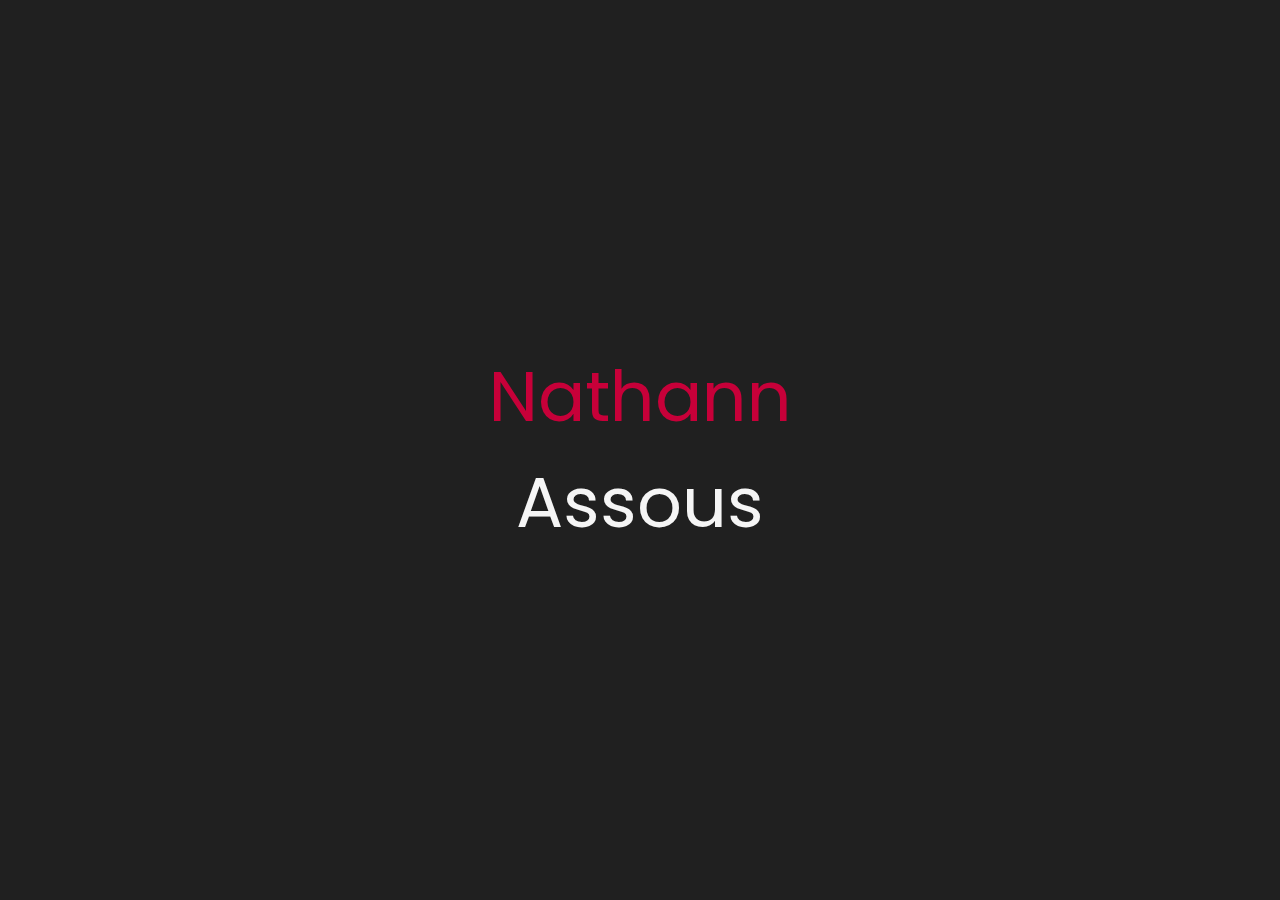
==== html/index.html @ 72eeaa28 "Commit Portfolio" ====
<!DOCTYPE html>
<html lang="en">
<head>
    <meta charset="UTF-8">
    <meta name="viewport" content="width=device-width, initial-scale=1.0">
    <meta name="description" content="Nathann Assous - Portfolio" />
	<meta name="keywords" content="blog, business, creatif, cv, cv theme, online, resume, personel, portfolio, professionel, responsive, theme" />
	<meta name="author" content="Nathann Assous" />
    <title>Nathann Assous - Portfolio</title>
    <!--favicon-img-->
    <link rel="icon" type="image/png" href="../images/icon-N.png">
    <!--favicon-img-->
    <!--main css file should not be removed -->
    <link rel="stylesheet" href="../css/index.css">
    <!--main css file-->
    <script src="https://cdnjs.cloudflare.com/ajax/libs/gsap/3.2.6/gsap.min.js"></script>
</head>
<body>
    <!--contains all the div-->
    <div id="all">

        <!--mouse  follower-->
        <div class="cursor"></div>
        <!--mouse  follower-->

        <!--loader-->
        <div id="loader">
            <span class="color">Nathann</span>Assous
        </div>
        <!--loader-end-->

        <!--link-screen-->
        <div id="breaker"></div>
        <div id="breaker-two"></div>
        <!--link-screen-->

        <!--Main-Section-->

        <!--Navigator-fullscreen-->
        <div id="navigation-content">
            <div class="logo">
                <img src="../images/icon-N.png" alt="logo">
            </div>
            <div class="navigation-close">
                <span class="close-first"></span>
                <span class="close-second"></span>
            </div>
            <div class="navigation-links">
                <a href="#" data-text="HOME" id="home-link" >HOME</a>
                <a href="#" data-text="ABOUT" id="about-link" >ABOUT</a>
                <a href="#" data-text="STAGE" id="portfolio-link" >STAGE</a>
                <a href="#" data-text="CONTACT" id="contact-link" >CONTACT</a>
            </div>
        </div>
        <!--Navigator-Fullscreen END-->

        <!--Home Page-->

        <!--Menubar-->
        <div id="navigation-bar">
            <img src="../images/icon-N.png" alt="logo">
            <div class="menubar">
                <span class="first-span"></span>
                <span class="second-span"></span>
                <span class="third-span"></span>
            </div>
        </div>
        <!--Menubar End-->

        <!--Header-->
        <div id="header">
            <div id="particles"></div>

            <!--Social Media Links-->
            <div class="social-media-links">
                <a href="https://www.linkedin.com/in/nathann-assous-b60710260/"><img src="../images/linkedin%20logo.png" class="social-media" alt="linkedin-logo"></a>
                <a href="https://github.com/NathannAssous"><img src="../images/github%20logo.png" class="social-media" alt="facebook-logo"></a>
                <a href="https://www.instagram.com/naat_1209/?hl=fr"><img src="../images/instagram%20logo.png" class="social-media" alt="instagram-logo"></a><!--Your instagram homepage link inser in place of "#"-->
            </div>
            <!--Social Media Links end-->

            <div class="header-content">
                <div class="header-content-box">
                    <div class="firstline">
                        <span class="color">Nathann </span>Assous
                    </div>
                    <div class="secondline">
                        Je suis
                        <span class="txt-rotate color" data-period="1200"data-rotate='[ " étudiant.", " développeur.", " designer." ]'></span>
                        <span class="slash">|</span>
                    </div>
                    <div class="contact">
                        <a href="Mailto:nathann.assous@gmail.com"><img src="../images/mail.png" alt="email-pic" class="contactpic"></a><!--Your email Id write in place of "#"-->
                        <a href="Tel:0781511612"><img src="../images/call.png" alt="phone-pic" class="contactpic"></a><!--Your telephone number Id write in place of "#"-->
                    </div>
                </div>
            </div>
        </div>
        <!--Header End-->
        <!--HomePage End-->
        <!--Main-Section End-->

        <!--about-->
        <div id="about">
            <div class="color-changer">
                <div class="color-panel">
                    <img src="../images/gear.png" alt="">
                </div>
                <div class="color-selector">
                    <div class="heading">Custom Colors</div>
                    <div class="colors">
                        <ul>
                            <li>
                                <a href="#0" class="color-red " title="color-red"></a>
                            </li>
                            <li>
                                <a href="#0" class="color-purple" title="color-purple"></a>
                            </li>
                            <li>
                                <a href="#0" class="color-malt" title="color-malt"></a>
                            </li>
                            <li>
                                <a href="#0" class="color-green" title="color-green"></a>
                            </li>
                            <li>
                                <a href="#0" class="color-blue" title="color-blue"></a>
                            </li>
                            <li>
                                <a href="#0" class="color-orange" title="color-orange"></a>
                            </li>
                        </ul>
                    </div>
                </div>
            </div>

            <!--about content-->
            <div id="about-content">
                <div class="about-header">
                    À propos de <span class="color">moi</span>
                    <span class ="header-caption">Apprendre à me<span class="color"> connaître.</span></span>
                </div>
                <div class="about-main">
                    <div class="about-first-paragraph wow">
                    <!--about description-->
                        <span class="about-first-line">
                            Je suis un
                            <span class="color">developpeur</span>
                            créatif basé à Paris,
                        </span>
                        <br>
                        <span class="about-second-line"> Avec une formation de deux ans en BTS SIO, J'ai acquis de nombreuses compétences afin de réaliser des projets avec succès. J'apprécie chaque étape de création d'un projet, allant de la conception des idées jusqu'a leurs mise en place.</span>
                        <div class="cv">
                            <a href="../images/cv.pdf"><button>Download <span class="colors">CV</span></button></a>
                        </div>
                    </div>
                    <!--about picture-->
                    <div class="about-img">
                        <img src="../images/about.jpg" alt="Your Image">
                    </div>
                </div>
            </div>

            <!--services start-->
            <div id="services">
                <div class="color-changer">
                    <div class="color-panel">
                        <img src="../images/gear.png" alt="">
                    </div>
                    <div class="color-selector">
                        <div class="heading">Custom Colors</div>
                        <div class="colors">
                            <ul>
                                <li>
                                    <a href="#0" class="color-red " title="color-red"></a>
                                </li>
                                <li>
                                    <a href="#0" class="color-purple" title="color-purple"></a>
                                </li>
                                <li>
                                    <a href="#0" class="color-malt" title="color-malt"></a>
                                </li>
                                <li>
                                    <a href="#0" class="color-green" title="color-green"></a>
                                </li>
                                <li>
                                    <a href="#0" class="color-blue" title="color-blue"></a>
                                </li>
                                <li>
                                    <a href="#0" class="color-orange" title="color-orange"></a>
                                </li>
                            </ul>
                        </div>
                    </div>
                </div>
                <!--services header-->
                <div class="services-heading wow">
                    <span class="color">Mes</span> Services
                </div>
                <!--services header end-->

                <!--services content-->
                <div class="services-content">
                    <div class="service-one service wow">
                        <div class="service-img">
                            <img src="../images/coding.png" alt="service-one">
                        </div>
                        <div class="service-description">
                            <h2>Developpement</h2>
                            <p>Maîtrisant plusieurs langages, je suis capable de résoudre des problèmes complexes pour offrir des solutions de qualité</p>
                        </div>
                    </div>
                    <div class="service-two service wow">
                        <div class="service-img">
                            <img src="../images/instagram.png" alt="service-two">
                        </div>
                        <div class="service-description">
                            <h2>Réseaux Sociaux</h2>
                            <p>Bénéficiant d'une expertise en gestion des réseaux sociaux, je suis apte à développer des stratégies efficaces et à engager le public de manière pertinente.</p>
                        </div>
                    </div>
                    <div class="service-three service wow">
                        <div class="service-img">
                            <img src="../images/bulb.png" alt="service-three">
                        </div>
                        <div class="service-description">
                            <h2>Idée créative</h2>
                            <p>Capable d'innover et de donner vie à des concepts originaux avec succès, je suis capable d' apporter une approche innovante à chaque projet.</p>
                        </div>
                    </div>
                </div>

                <!--school header-->
                <div class="services-heading wow">
                    Mon parcours <span class="color"> scolaire </span>
                </div>
                <!--school header end-->

                <div class="design-section">
                    <div class="timeline">
                        <div class="timeline-empty"></div>
                        <div class="timeline-middle">
                            <div class="timeline-circle"></div>
                        </div>
                        <div class="timeline-component timeline-content">
                            <h3> <span class="color"> Brevet des Collèges </span> </h3>
                            <br>
                            <h5> 2017 - 2018 </h5>
                            <p> - Collège Victor Hugo Issy les Moulineaux </p>
                            <p> - Mention : <span class="color"> Assez Bien </span> </p>
                        </div>
                        <div class="timeline-component timeline-content">
                            <h3> <span class="color"> Baccalauréat Général </span> </h3>
                            <br>
                            <h5> 2020 - 2021 </h5>
                            <p> - Lycée Eugène Ionesco Issy les Moulineaux </p>
                            <p> - Mention : <span class="color"> Bien </span> </p>
                        </div>
                        <div class="timeline-middle">
                            <div class="timeline-circle"></div>
                        </div>
                        <div class="timeline-empty"></div>
                        <div class="timeline-empty"></div>
                        <div class="timeline-middle">
                            <div class="timeline-circle"></div>
                        </div>
                        <div class=" timeline-component timeline-content">
                            <h3> <span class="color"> BTS SIO SLAM </span> </h3>
                            <br>
                            <h5> 2022 - 2023 </h5>
                            <p> - Lycée ORT Daniel Mayer Montreuil </p>
                            <p> - Formation : <span class="color"> actuelle </span> </p>
                        </div>
                    </div>
                </div>

                <!--experience header-->
                <div class="services-heading wow">
                    Mes <span class="color"> expériences </span>
                </div>
                <!--experience header end-->



            </div>
            <!--services content end-->
            <!--services end-->

            <div id="skills">
                <div class="skills-header">
                    Mes <span class="color"> compétences</span>
                </div>
                <div class="skills-content" style="text-align: center;">
                    <div class="skill-html skill">
                        <div class="skill-text">
                            <div class="html">
                                HTML/CSS
                            </div>
                        </div>
                        <div class="html-prog wow prog">
                            <div class="html-progress wow"></div>
                        </div>
                    </div>
                    <div class="skill-html skill">
                        <div class="skill-text">
                            <div class="html">
                                Javascript
                            </div>
                        </div>
                        <div class="html-prog wow prog">
                            <div class="js-progress wow"></div>
                        </div>
                    </div>
                    <div class="skill-html skill">
                        <div class="skill-text">
                            <div class="html">
                                Java
                            </div>
                        </div>
                        <div class="html-prog wow prog">
                            <div class="seo-progress wow"></div>
                        </div>
                    </div>
                    <div class="skill-html skill">
                        <div class="skill-text">
                            <div class="html">
                                PHP
                            </div>
                        </div>
                        <div class="html-prog wow prog">
                            <div class="php-progress wow"></div>
                        </div>
                    </div>
                    <div class="skill-html skill">
                        <div class="skill-text">
                            <div class="html">
                                Python
                            </div>
                        </div>
                        <div class="html-prog wow prog">
                            <div class="jquery-progress wow"></div>
                        </div>
                    </div>
                    <div class="skill-html skill">
                        <div class="skill-text">
                            <div class="html">
                                Suite Adobe
                            </div>
                        </div>
                        <div class="html-prog wow prog">
                            <div class="adobe-progress wow"></div>
                        </div>
                    </div>
                </div>
            </div>

            <!--centre d'interet header-->
            <div class="services-heading wow">
                Mes <span class="color"> centres d'intérêt </span>
            </div>
            <!--centre d'interet header end-->

            <div class="blog-content">
                <div class="blogs">
                    <a href="#">
                        <div class="img">
                            <img src="../images/post-one.jpg" alt="blog-one">
                        </div>
                        <div class="blog-text">
                            <h3 class="color"> Sport </h3>
                            <p> Une perpétuelle quête de dépassement, alliant force et agilité, nourrissant l'âme et sculptant le corps. Chaque compétition, est une aventure inoubliable. </p>
                        </div>
                    </a>
                </div>
                <div class="blogs">
                    <a href="#">
                        <div class="img">
                            <img src="../images/post-two.jpg" alt="blog-two">
                        </div>
                        <div class="blog-text">
                            <h3 class="color"> Jeux vidéos </h3>
                            <p> Un monde virtuel vibrant où l'imagination prend vie, offrant des aventures épiques et des défis stimulants, captivant les joueurs dans un univers interactif sans limites. </p>
                        </div>
                    </a>
                </div>
                <div class="blogs">
                    <a href="#">
                        <div class="img">
                            <img src="../images/post-three.jpg" alt="blog-three">
                        </div>
                        <div class="blog-text">
                            <h3 class="color"> Cinéma </h3>
                            <p> Un art qui transcende les émotions, transportant les spectateurs dans des histoires captivantes, leur offrant  une véritable magie qui prend vie sur grand écran. </p>
                        </div>
                    </a>
                </div>
                <div class="blogs">
                    <a href="#">
                        <div class="img">
                            <img src="../images/post-four.jpg" alt="blog-four">
                        </div>
                        <div class="blog-text">
                            <h3 class="color"> Voyage </h3>
                            <p> Une aventure sans fin qui élargit nos horizons, nous connecte avec des cultures fascinantes et des paysages à couper le souffle, créant des souvenirs inoubliables et nourrissant notre soif d'exploration. </p>
                        </div>
                    </a>
                </div>
                <div class="blogs">
                    <a href="#">
                        <div class="img">
                            <img src="../images/post-five.jpg" alt="blog-five">
                        </div>
                        <div class="blog-text">
                            <h3 class="color"> Montage </h3>
                            <p> Une alchimie créative qui donne vie à l'imagination, en assemblant les pièces d'un puzzle visuel pour créer des histoires captivantes, véhiculant des émotions intenses et faisant vibrer l'âme des spectateurs. </p>
                        </div>
                    </a>
                </div>
                <div class="blogs">
                    <a href="#">
                        <div class="img">
                            <img src="../images/post-six.jpg" alt="blog-six">
                        </div>
                        <div class="blog-text">
                            <h3 class="color"> Technologie </h3>
                            <p> La technologie est ma passion, un monde où la créativité rencontre la logique. Celle-ci à le pouvoir de transformer le monde. Chaque innovation est une promesse d'un avenir plus brillant. </p>
                        </div>
                    </a>
                </div>
            </div>

            <!--copyright-section You Can Remove After Downloading-->
            <div class="footer">
                <div class="footer-text">
                    <img src="../images/copyright.png" alt="copyright-img" class="images" height="14px"> Nathann Assous
                </div>
            </div>
            <!--copyright-section-->

        </div>
        <!--about end-->

        <!--portfolio-->
        <div id="portfolio">
            <div class="color-changer">
                <div class="color-panel">
                    <img src="../images/gear.png" alt="">
                </div>
                <div class="color-selector">
                    <div class="heading">Custom Colors</div>
                    <div class="colors">
                        <ul>
                            <li>
                                <a href="#0" class="color-red " title="color-red"></a>
                            </li>
                            <li>
                                <a href="#0" class="color-purple" title="color-purple"></a>
                            </li>
                            <li>
                                <a href="#0" class="color-malt" title="color-malt"></a>
                            </li>
                            <li>
                                <a href="#0" class="color-green" title="color-green"></a>
                            </li>
                            <li>
                                <a href="#0" class="color-blue" title="color-blue"></a>
                            </li>
                            <li>
                                <a href="#0" class="color-orange" title="color-orange"></a>
                            </li>
                        </ul>
                    </div>
                </div>
            </div>
            <div class="portfolio-header"> <span class="color"> Mes </span> Stages
                <span class ="header-caption"> Mes différents <span class="color"> Travaux </span></span>
            </div>
            <div id="portfolio-content">
                <div class="portfolio portfolio-first">
                    <div class="portfolio-image">
                        <img src="../images/portfolio-first.jpg" alt="portfolio-first">
                    </div>
                    <div class="portfolio-text">
                        <h2>App Idea</h2>
                        <p>Lorem, ipsum dolor sit amet consectetur adipisicing elit. Ad ut optio repellat cupiditate
                             expedita eius dignissimos. Id cumque placeat minima ad laudantium suscipit voluptatem ducimus</p>
                        <div class="button">
                            <a href="#">
                                <button>
                                    <span class="index"> View Project
                                        <i class="gg-arrow-right"></i>
                                    </span>
                                </button>
                            </a>
                        </div>
                    </div>
                </div>
                <div class="portfolio portfolio-second">
                    <div class="portfolio-image">
                        <img src="../images/portfolio-second.jpg" alt="portfolio-second">
                    </div>
                    <div class="portfolio-text">
                        <h2>Web Designing</h2>
                        <p>Lorem ipsum dolor sit, amet consectetur adipisicing elit. Id cumque placeat minima ad laudantium suscipit
                             voluptatem ducimus. Id cumque placeat minima ad laudantium suscipit voluptatem ducimus</p>
                        <div class="button">
                            <a href="#">
                                <button>
                                    <span class="index"> View Project
                                        <i class="gg-arrow-right"></i>
                                    </span>
                                </button>
                            </a>
                        </div>
                    </div>
                </div>
                <div class="portfolio portfolio-third">
                    <div class="portfolio-image">
                        <img src="../images/portfolio-third.jpg" alt="portfolio-third">
                    </div>
                    <div class="portfolio-text">
                        <h2>UI Designing</h2>
                        <p>Lorem, ipsum dolor sit amet consectetur adipisicing elit. Ad ut optio repellat cupiditate expedita eius dignissimos
                            .. Id cumque placeat minima ad laudantium suscipit voluptatem ducimus</p>
                        <div class="button">
                            <a href="#">
                                <button>
                                    <span class="index"> View Project
                                        <i class="gg-arrow-right"></i>
                                    </span>
                                </button>
                            </a>
                        </div>
                    </div>
                </div>
                <div class="portfolio portfolio-fourth">
                    <div class=" portfolio-image">
                        <img src="../images/portfolio-fourth.jpg" alt="portfolio-fourth">
                    </div>
                    <div class="portfolio-text">
                        <h2>Wow Graphics</h2>
                        <p>Lorem, ipsum dolor sit amet consectetur adipisicing elit. Ad ut optio repellat cupiditate
                             expedita eius dignissimos. Id cumque placeat minima ad laudantium suscipit voluptatem ducimus</p>
                        <div class="button">
                            <a href="#">
                                <button>
                                    <span class="index"> View Project
                                        <i class="gg-arrow-right"></i>
                                    </span>
                                </button>
                            </a>
                        </div>
                    </div>
                </div>
            </div>
            <!--copyright-section You Can Remove After Downloading-->
            <div class="footer">
                <div class="footer-text">
                    <img src="../images/copyright.png" alt="copyright-img" class="images" height="14px"> Willy Wonkas
                </div>
            </div>
            <!--copyright-section-->
        </div>
        <!--portfolio end-->

        <!--contact-->
        <div id="contact">
            <div class="color-changer">
                <div class="color-panel">
                    <img src="../images/gear.png" alt="">
                </div>
                <div class="color-selector">
                    <div class="heading">Custom Colors</div>
                    <div class="colors">
                        <ul>
                            <li>
                                <a href="#0" class="color-red " title="color-red"></a>
                            </li>
                            <li>
                                <a href="#0" class="color-purple" title="color-purple"></a>
                            </li>
                            <li>
                                <a href="#0" class="color-malt" title="color-malt"></a>
                            </li>
                            <li>
                                <a href="#0" class="color-green" title="color-green"></a>
                            </li>
                            <li>
                                <a href="#0" class="color-blue" title="color-blue"></a>
                            </li>
                            <li>
                                <a href="#0" class="color-orange" title="color-orange"></a>
                            </li>
                        </ul>
                    </div>
                </div>
                </div>
             <div class="contact-header">Formulaire de <span class="color"> Contact</span>
            <div class="contact-header-caption"> <span class="color"></span></div></div>
            <div class="contact-content">
                <!--Contact form-->
                 <div class="contact-form">
                     <div class="form-header">
                         Me Contacter
                     </div>
                     <form id="myForm" action="#">
                        <div class="input-line">
                            <input  id="name" type="text" placeholder="Nom" class="input-name">
                            <input id="email" type="email" placeholder="Email"  class="input-name">
                        </div>
                        <input type="text" id="subject" placeholder="Objet" class="input-subject">
                        <textarea id ="body" class="input-textarea" placeholder="Message"></textarea>
                        <button type="button" id ="submit" value="send">Envoyer</button>
                     </form>

                 </div>
                <!--Contact form-->
                <!--Contact information-->
                 <div class="contact-info">
                    <div class="contact-info-header">
                        Informations de Contact
                    </div>
                    <div class="contact-info-content">
                    <div class="contect-info-content-line">
                        <img src="../images/icon-name.png" class="icon" alt="name-icon">
                        <div class="contact-info-icon-text">
                            <h6>Nom</h6>
                            <p>Assous Nathann</p>
                      </div>
                    </div>
                    <div class="contect-info-content-line">
                      <img src="../images/icon-location.png" class="icon" alt="location-icon">
                      <div class="contact-info-icon-text">
                          <h6>Localisation</h6>
                          <p>Paris, France</p>
                    </div>
                  </div>
                  <div class="contect-info-content-line">
                      <img src="../images/icon-phone.png" class="icon" alt="phone-icon">
                      <div class="contact-info-icon-text">
                          <h6>Téléphone</h6>
                          <p>07 81 51 16 12</p>
                    </div>
                  </div>

                  <div class="contect-info-content-line">
                      <img src="../images/icon-email.png" class="icon" alt="email-icon">
                      <div class="contact-info-icon-text">
                          <h6>Email</h6>
                          <p>nathann.assous@gmail.com</p>
                    </div>
                  </div>
                    </div>
                <!--Contact information end-->
               </div>
            </div>
            <!--copyright-section You Can Remove After Downloading-->
            <div class="footer">
                <div class="footer-text">
                    <img src="../images/copyright.png" alt="copyright-img" class="images" height="14px"> Nathann Assous
                </div>
            </div>
            <!--copyright-section-->
         </div>
        <!--contact end-->
    </div>
    <!--all the divisions-->
    <script src="../js/jquery.min.js"></script>
    <script src="../js/particles.js"></script>
    <script src="../js/particles.min.js"></script>
    <script src="../js"></script>
    <!--particles script-->
    <script>
  particlesJS("particles", {"particles":{"number":{"value":40,"density":{"enable":true,"value_area":800}},"color":{"value":"#ffffff"},"shape":{"type":"circle","stroke":{"width":0,"color":"#000000"},"polygon":{"nb_sides":5},"image":{"src":"img/github.svg","width":100,"height":100}},"opacity":{"value":0.5,"random":false,"anim":{"enable":false,"speed":1,"opacity_min":0.1,"sync":false}},"size":{"value":3,"random":true,"anim":{"enable":false,"speed":40,"size_min":0.1,"sync":false}},"line_linked":{"enable":true,"distance":150,"color":"#ffffff","opacity":0.4,"width":1},"move":{"enable":true,"speed":6,"direction":"none","random":false,"straight":false,"out_mode":"out","bounce":false,"attract":{"enable":false,"rotateX":600,"rotateY":1200}}},"interactivity":{"detect_on":"canvas","events":{"onhover":{"enable":true,"mode":"repulse"},"onclick":{"enable":true,"mode":"push"},"resize":true},"modes":{"grab":{"distance":400,"line_linked":{"opacity":1}},"bubble":{"distance":400,"size":40,"duration":2,"opacity":8,"speed":3},"repulse":{"distance":200,"duration":0.4},"push":{"particles_nb":4},"remove":{"particles_nb":2}}},"retina_detect":true});
    </script>

</body>
</html>
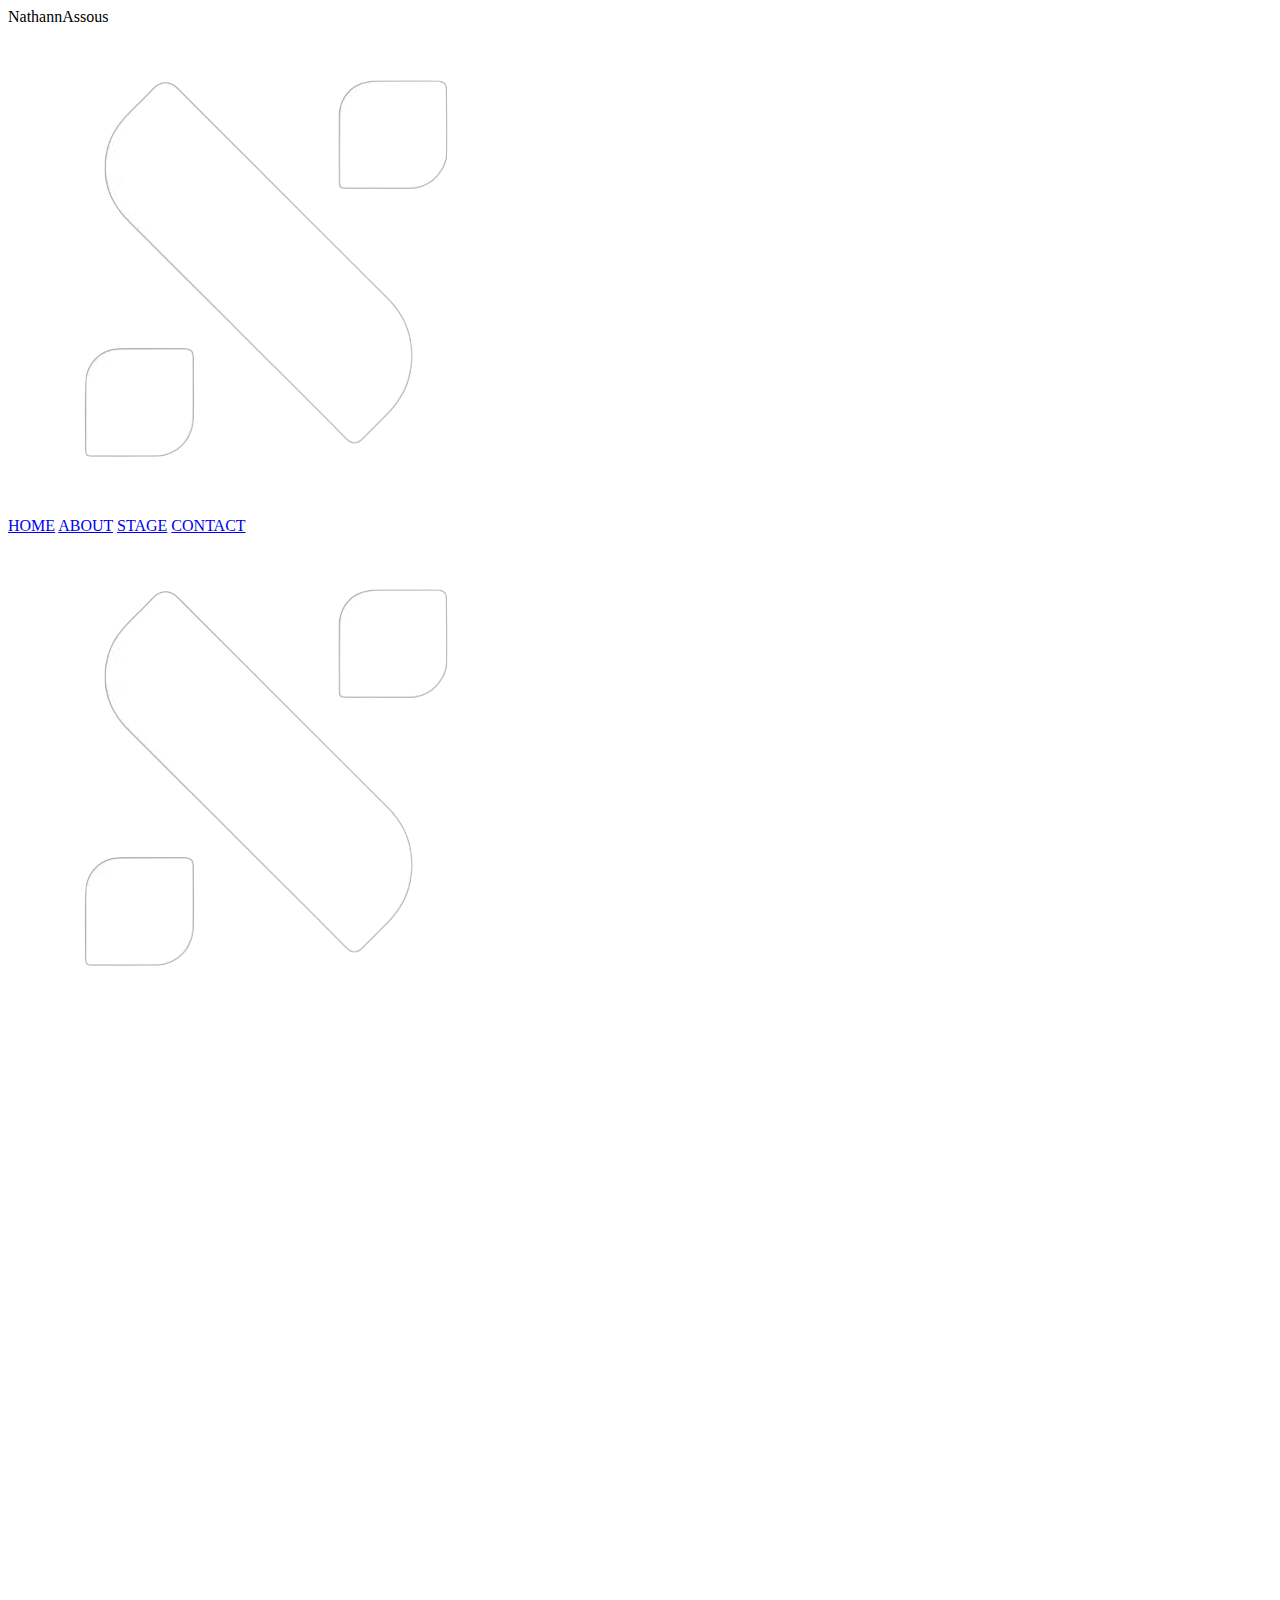
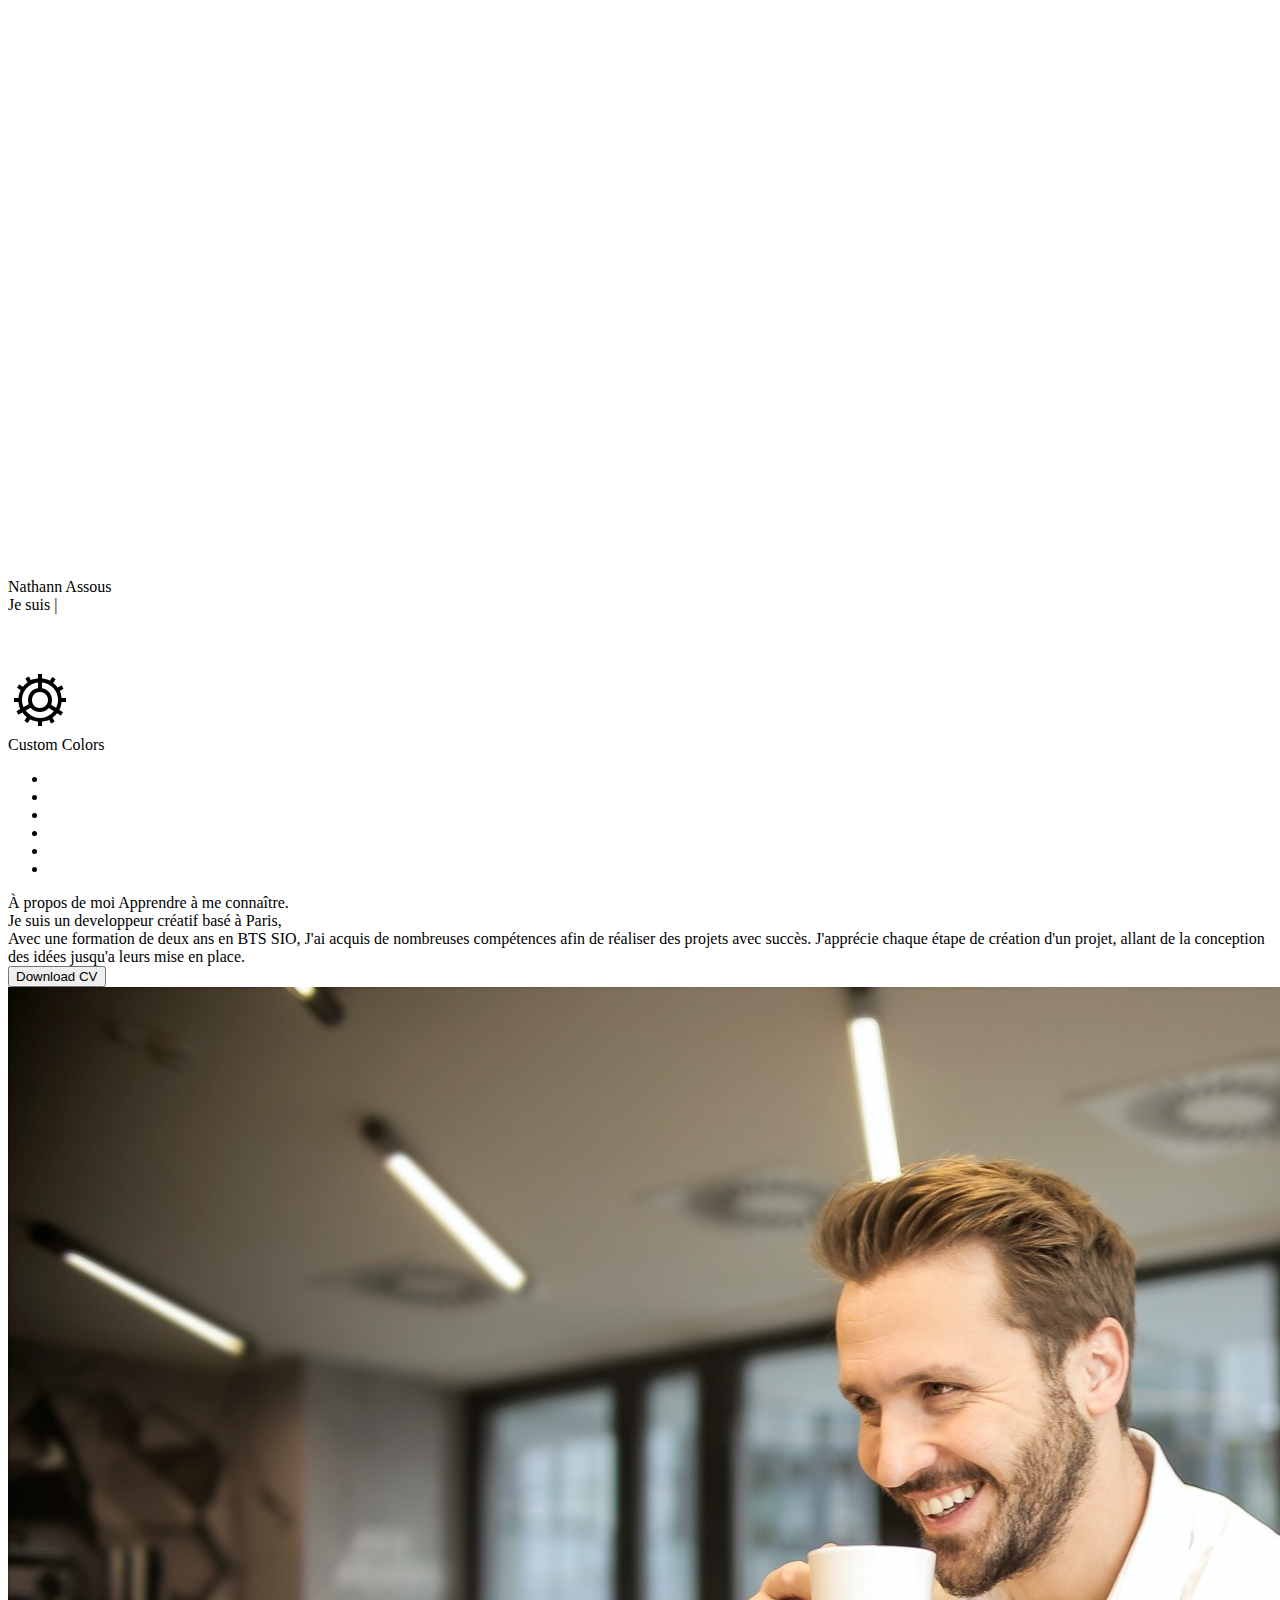
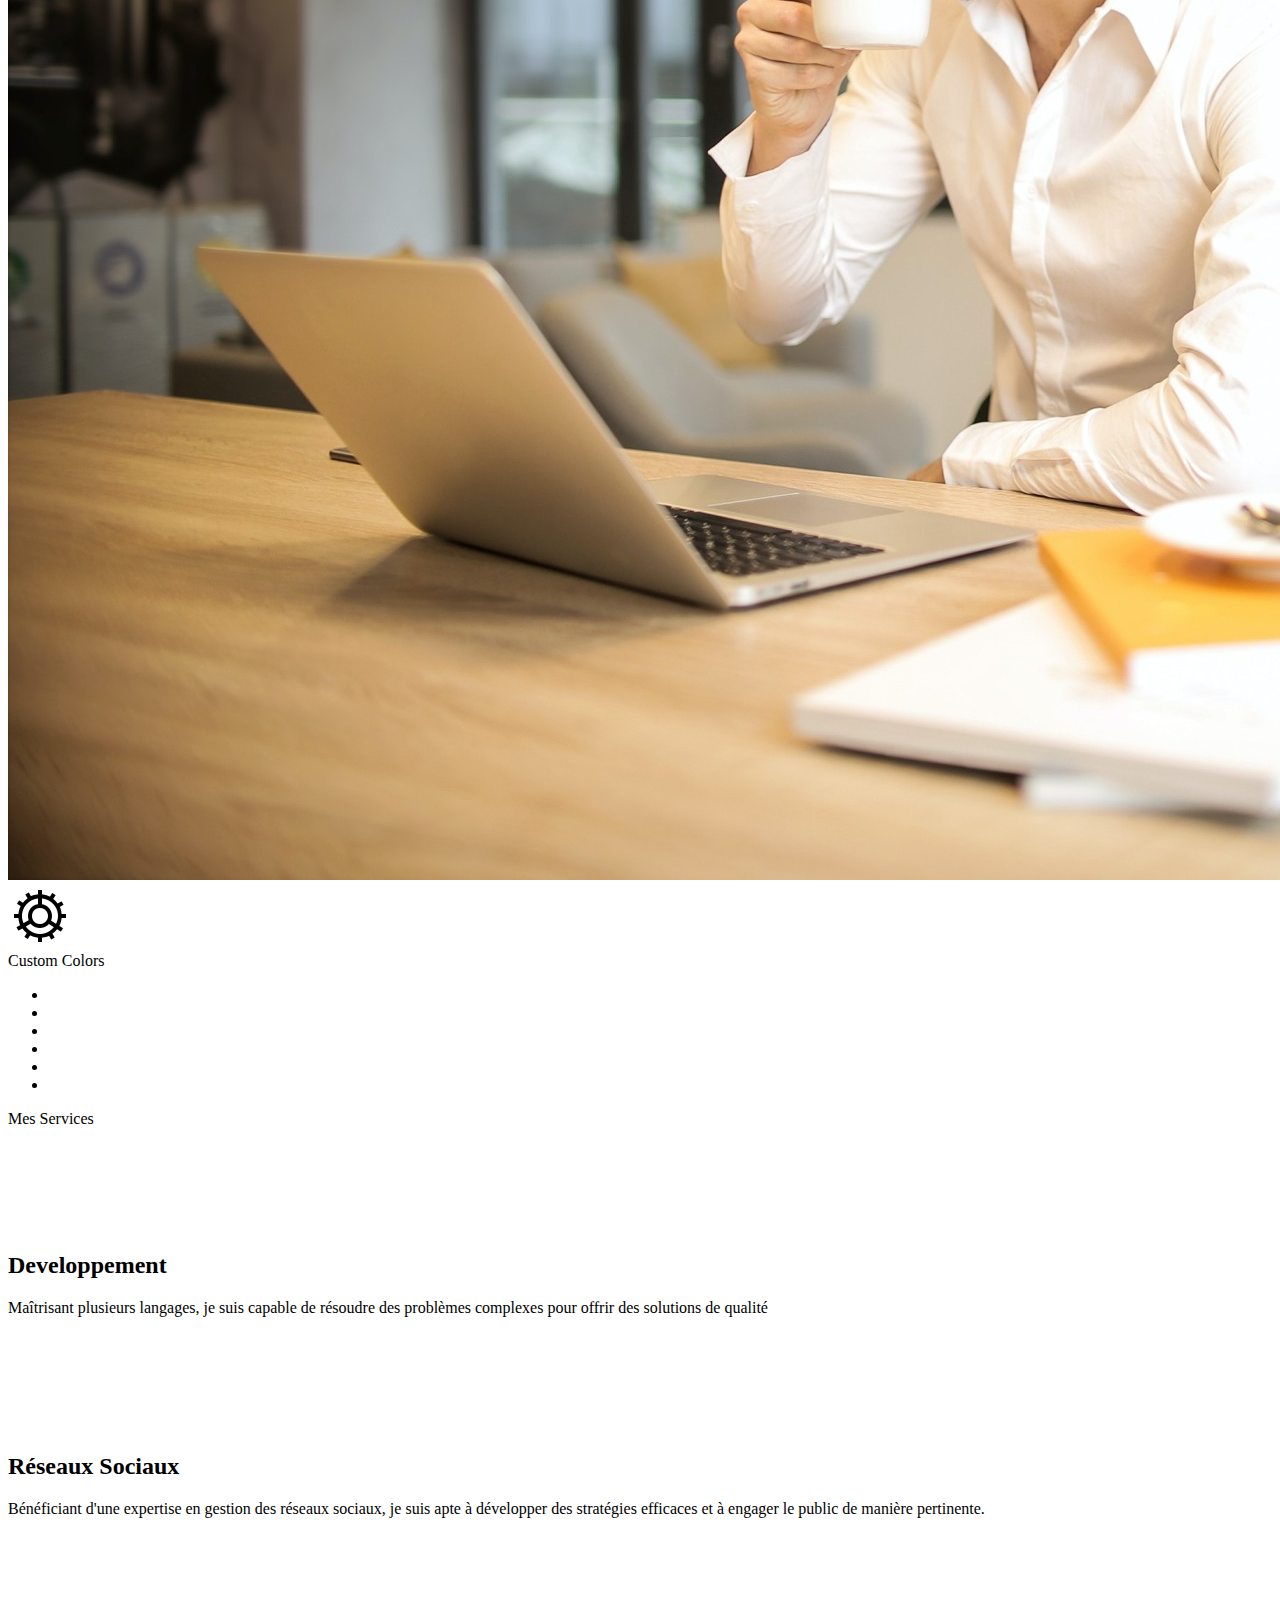
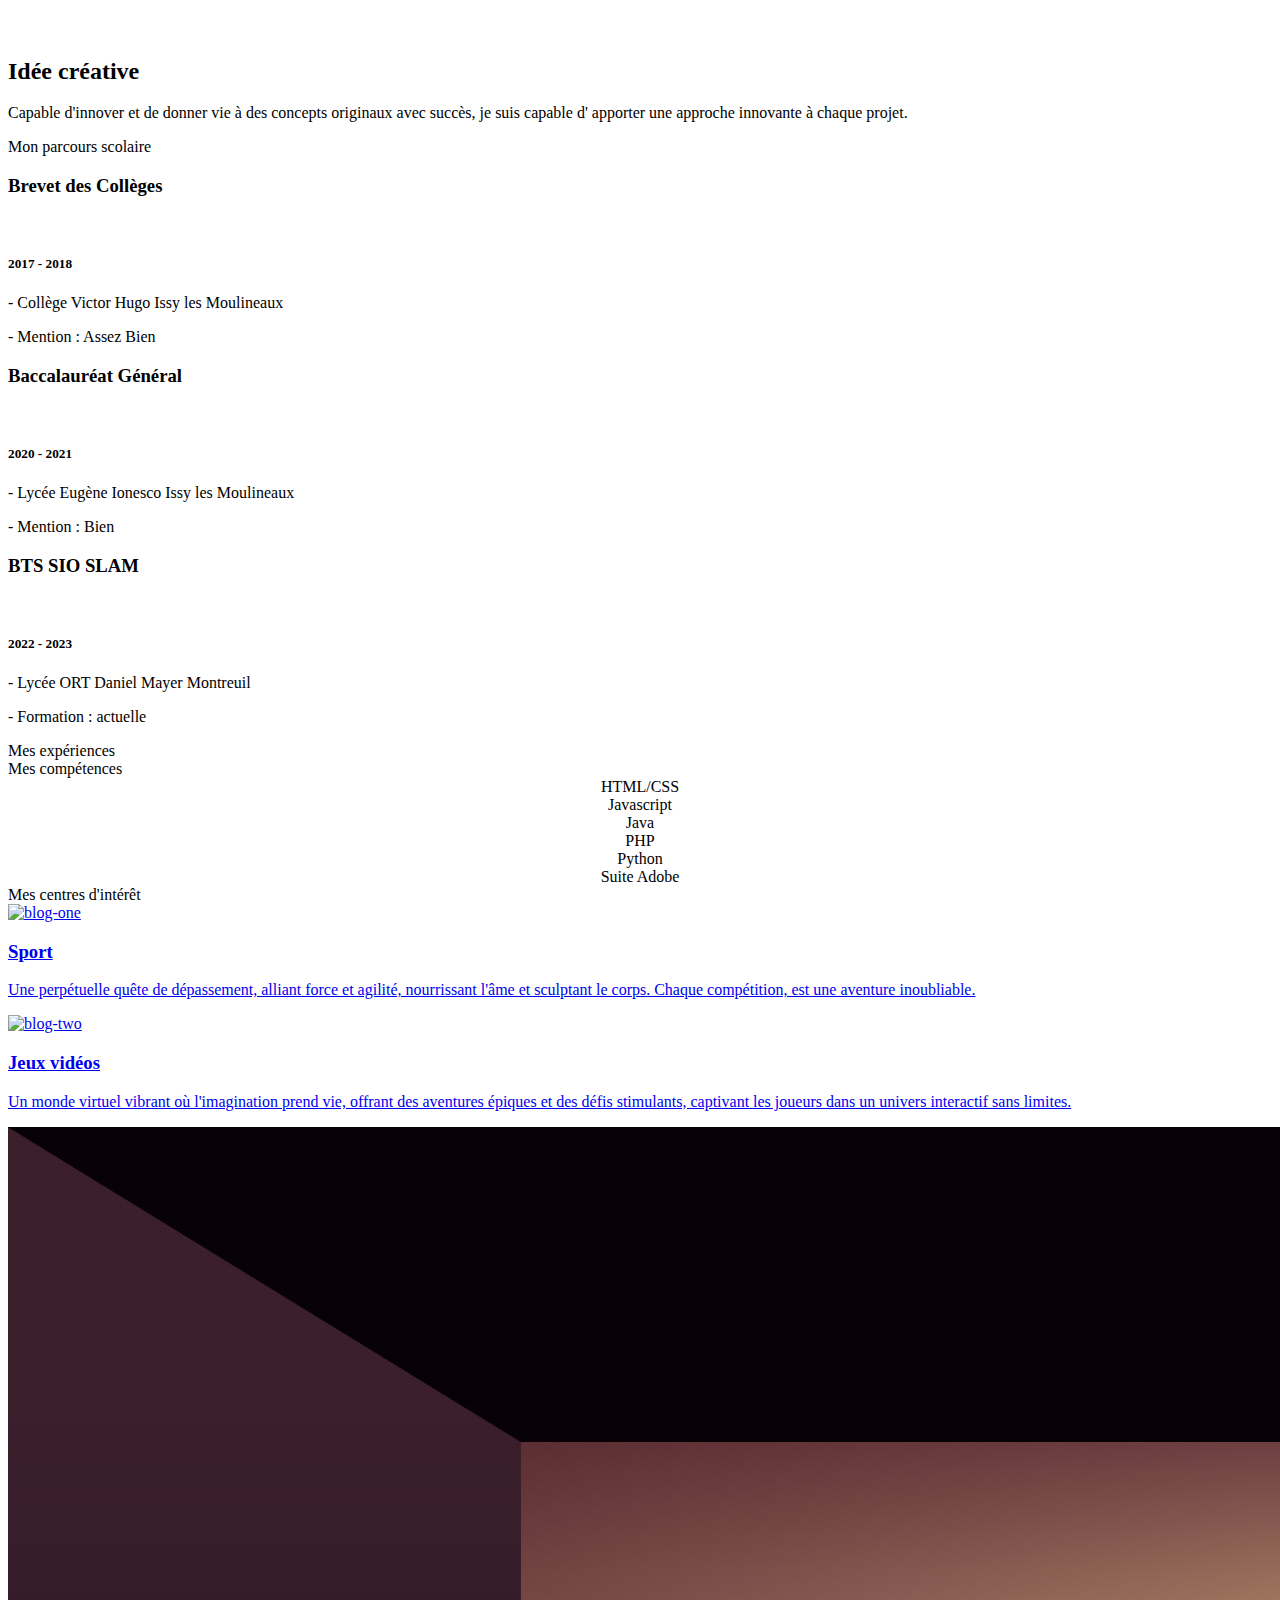
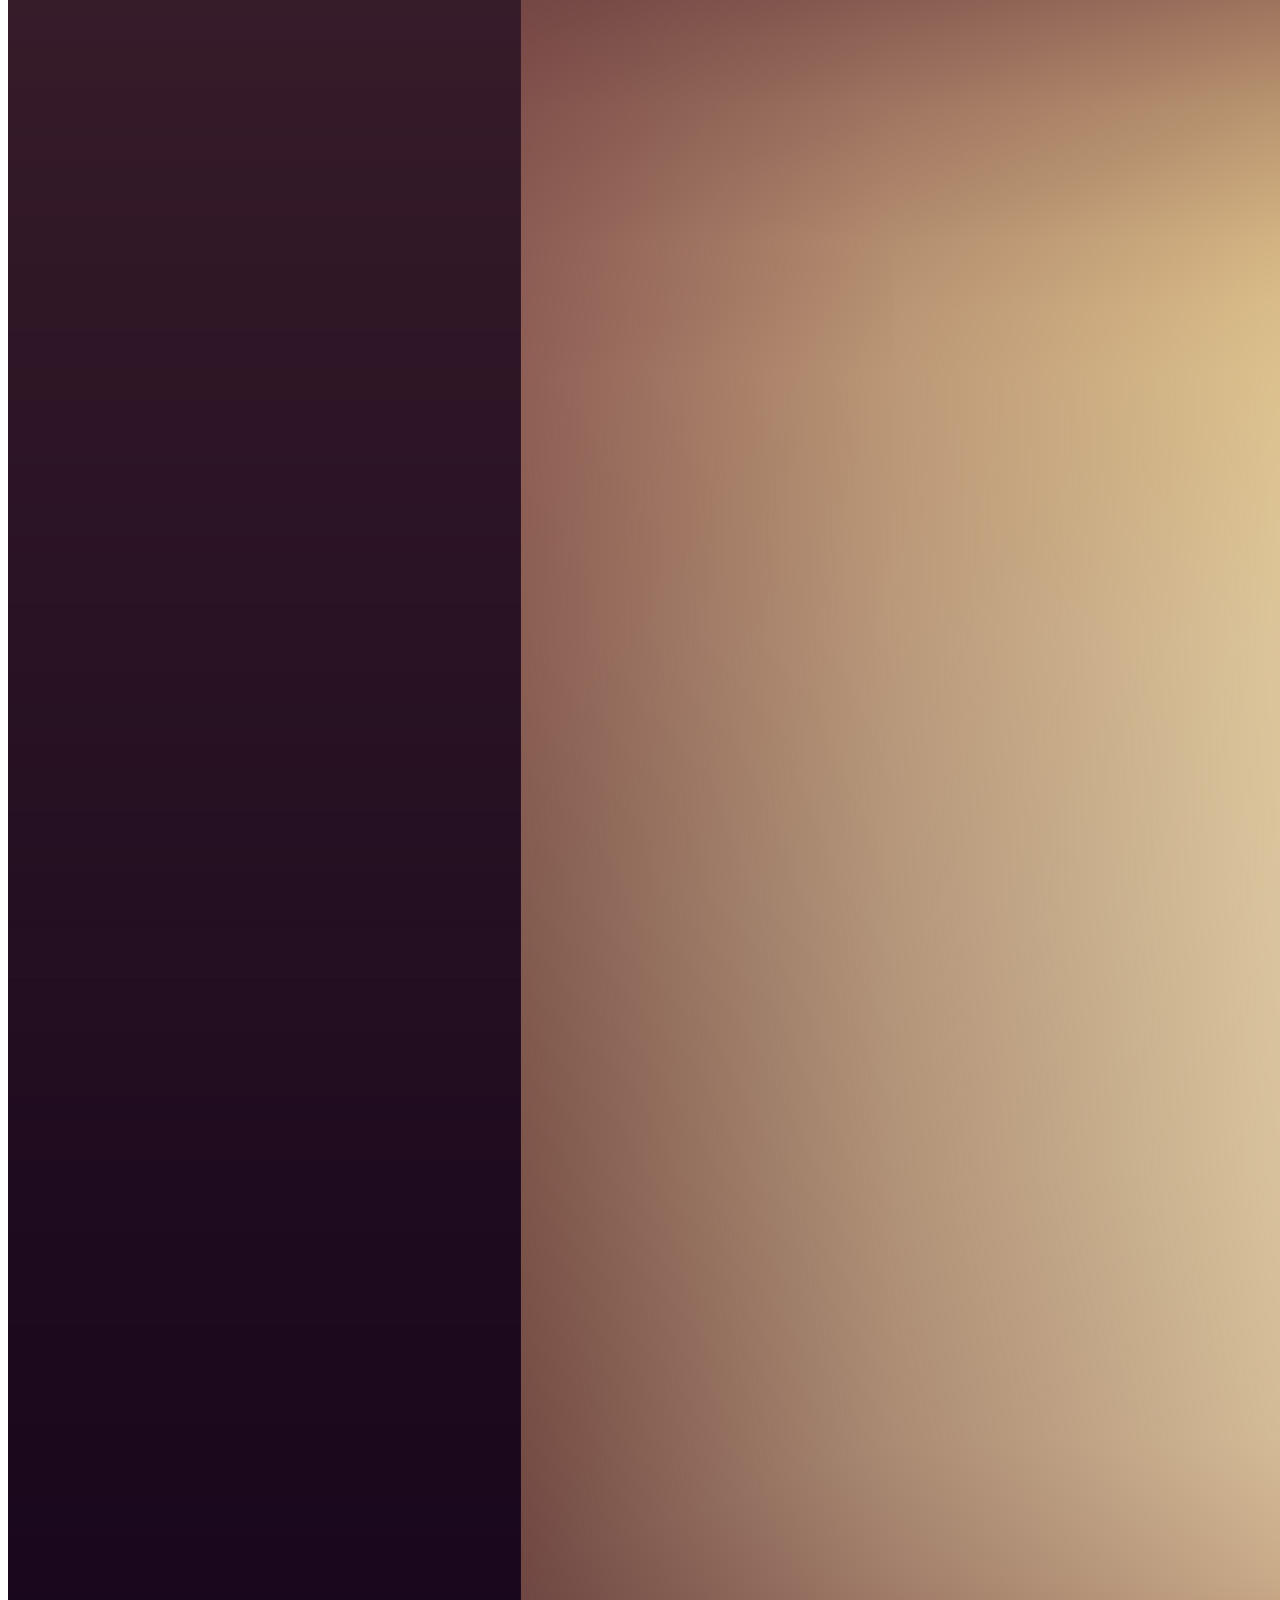
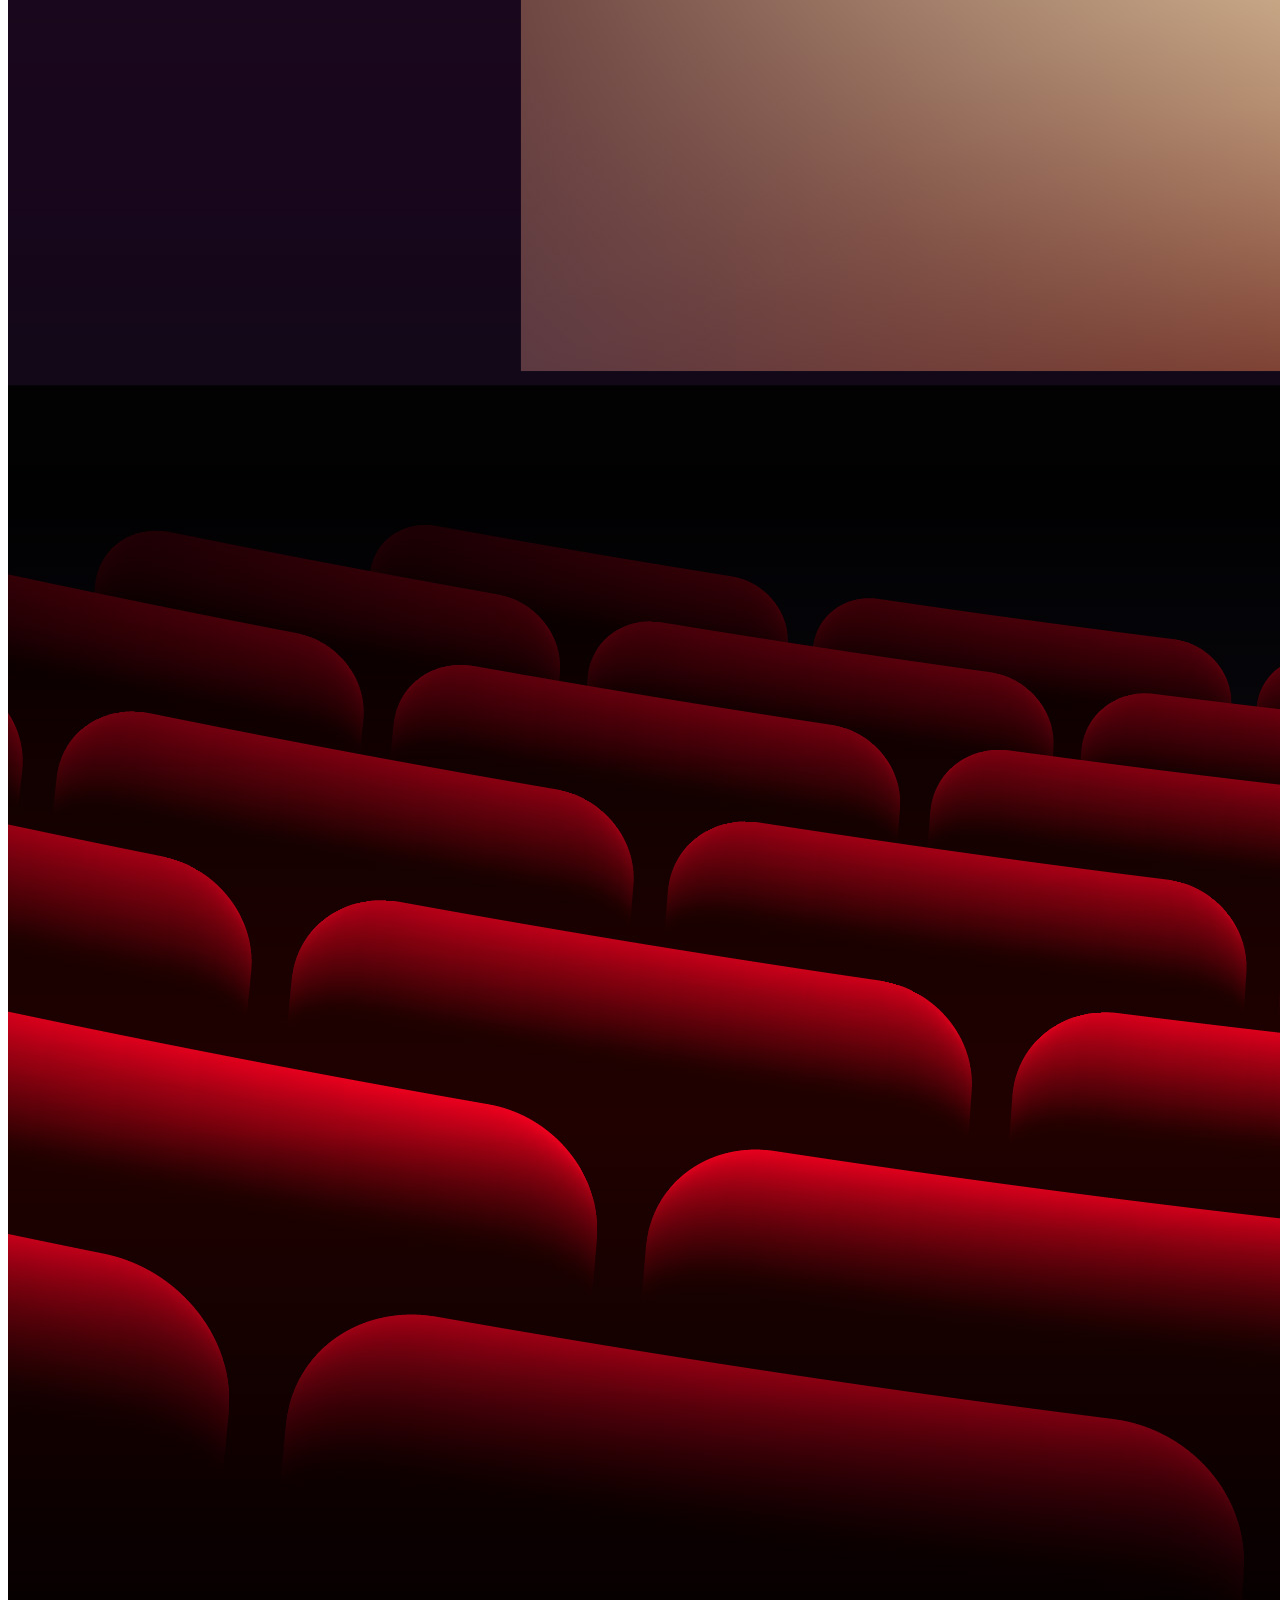
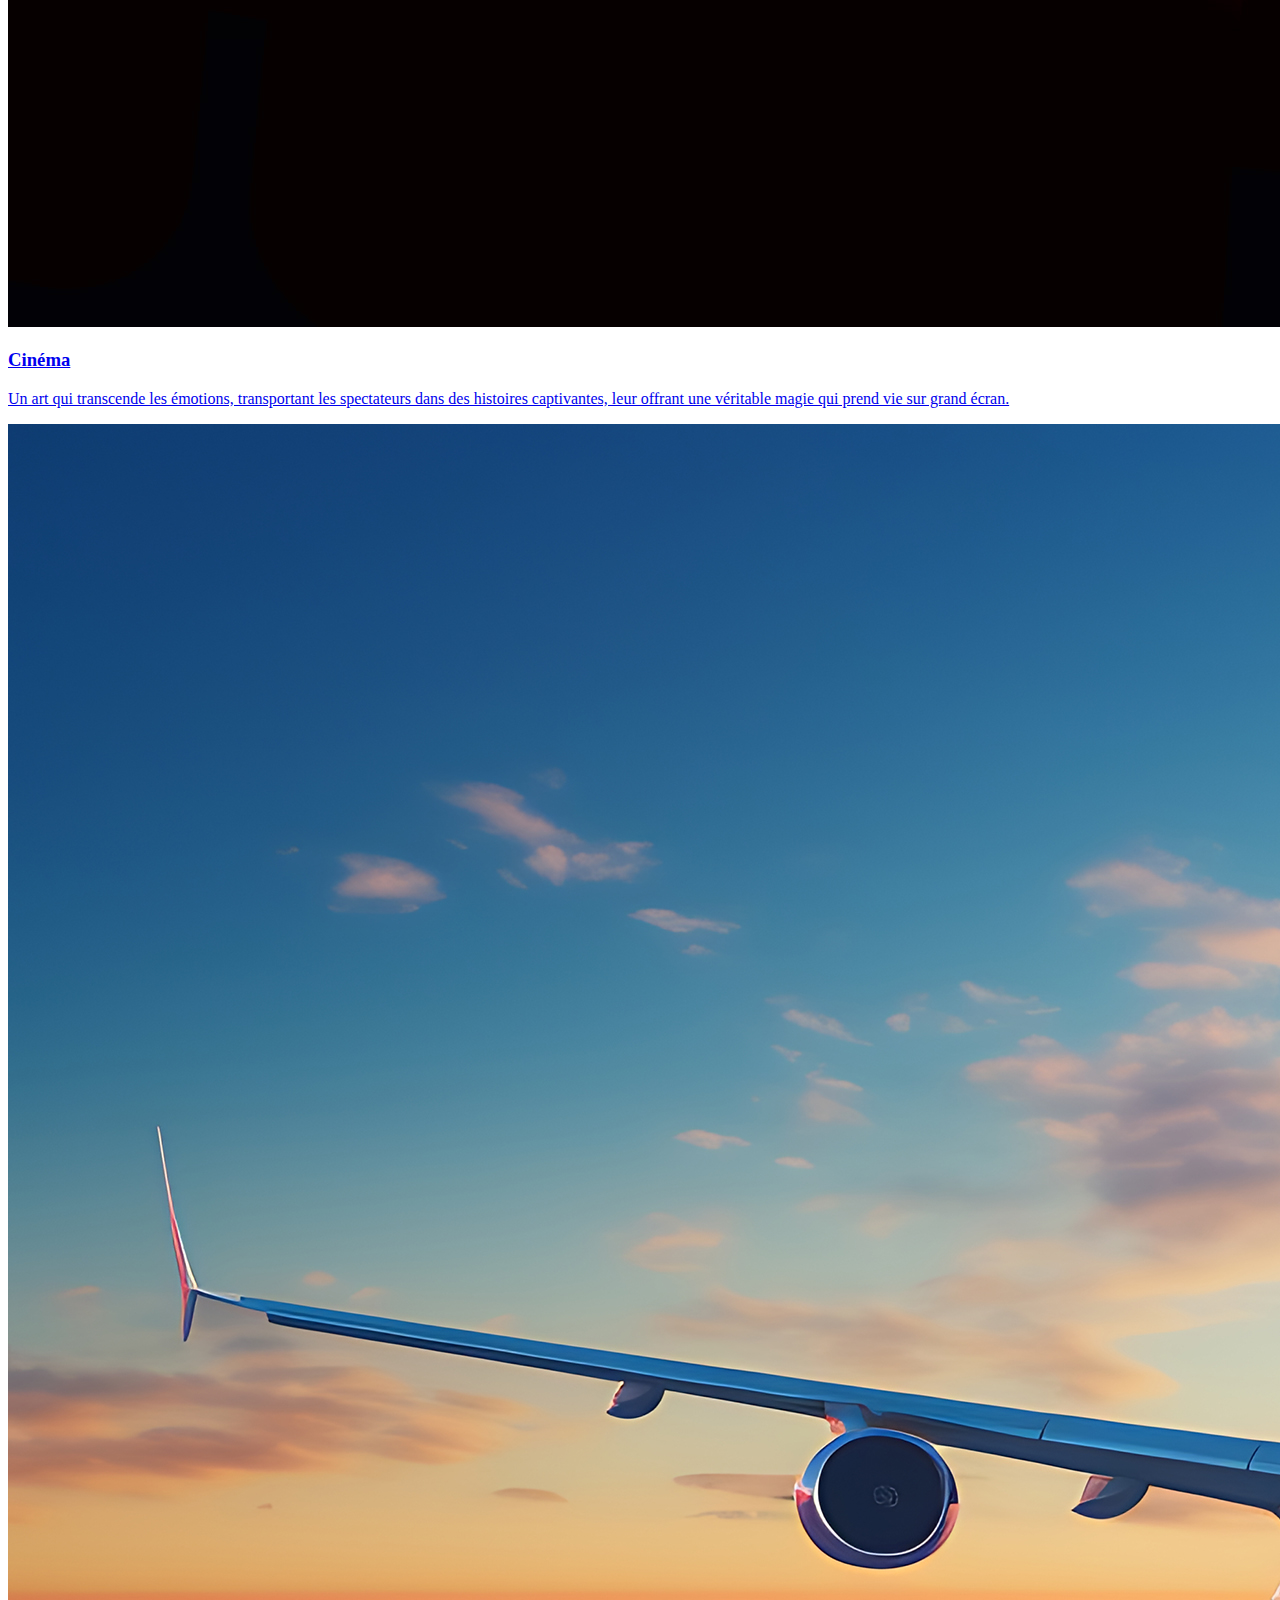
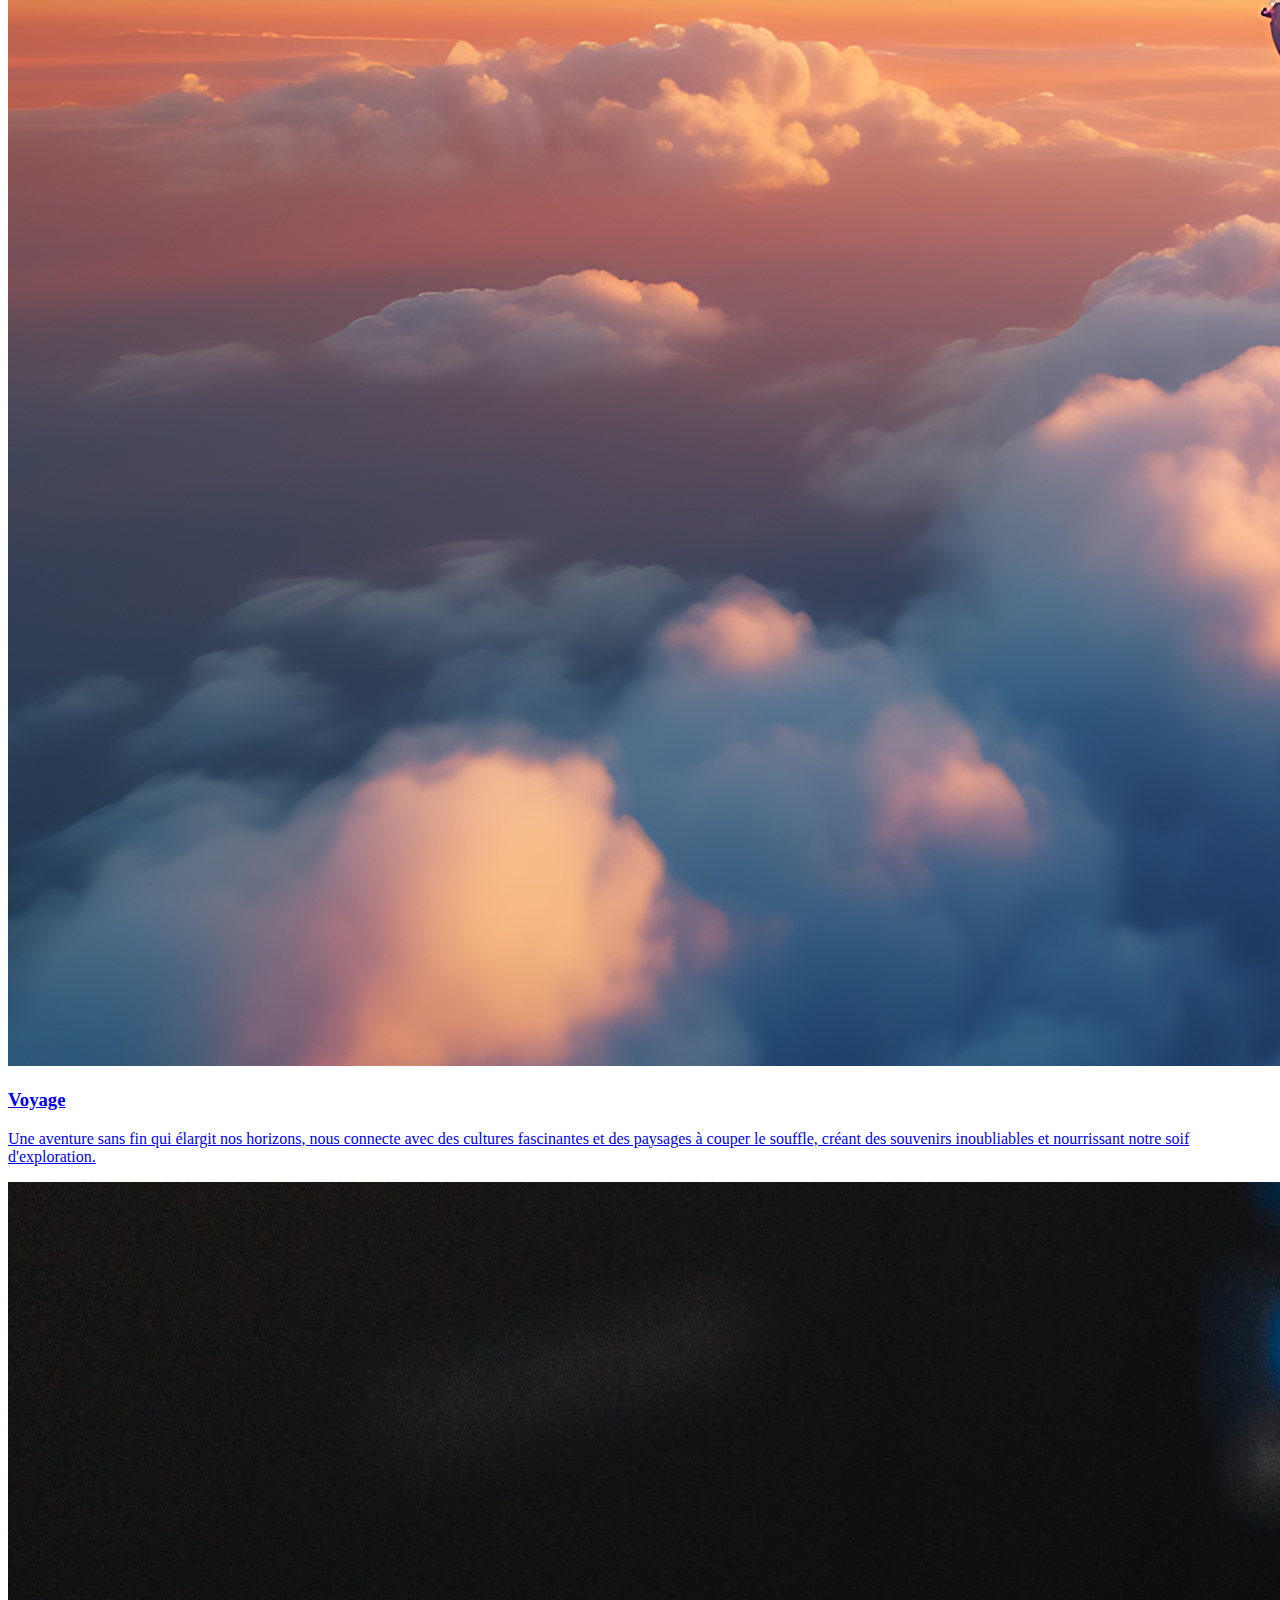
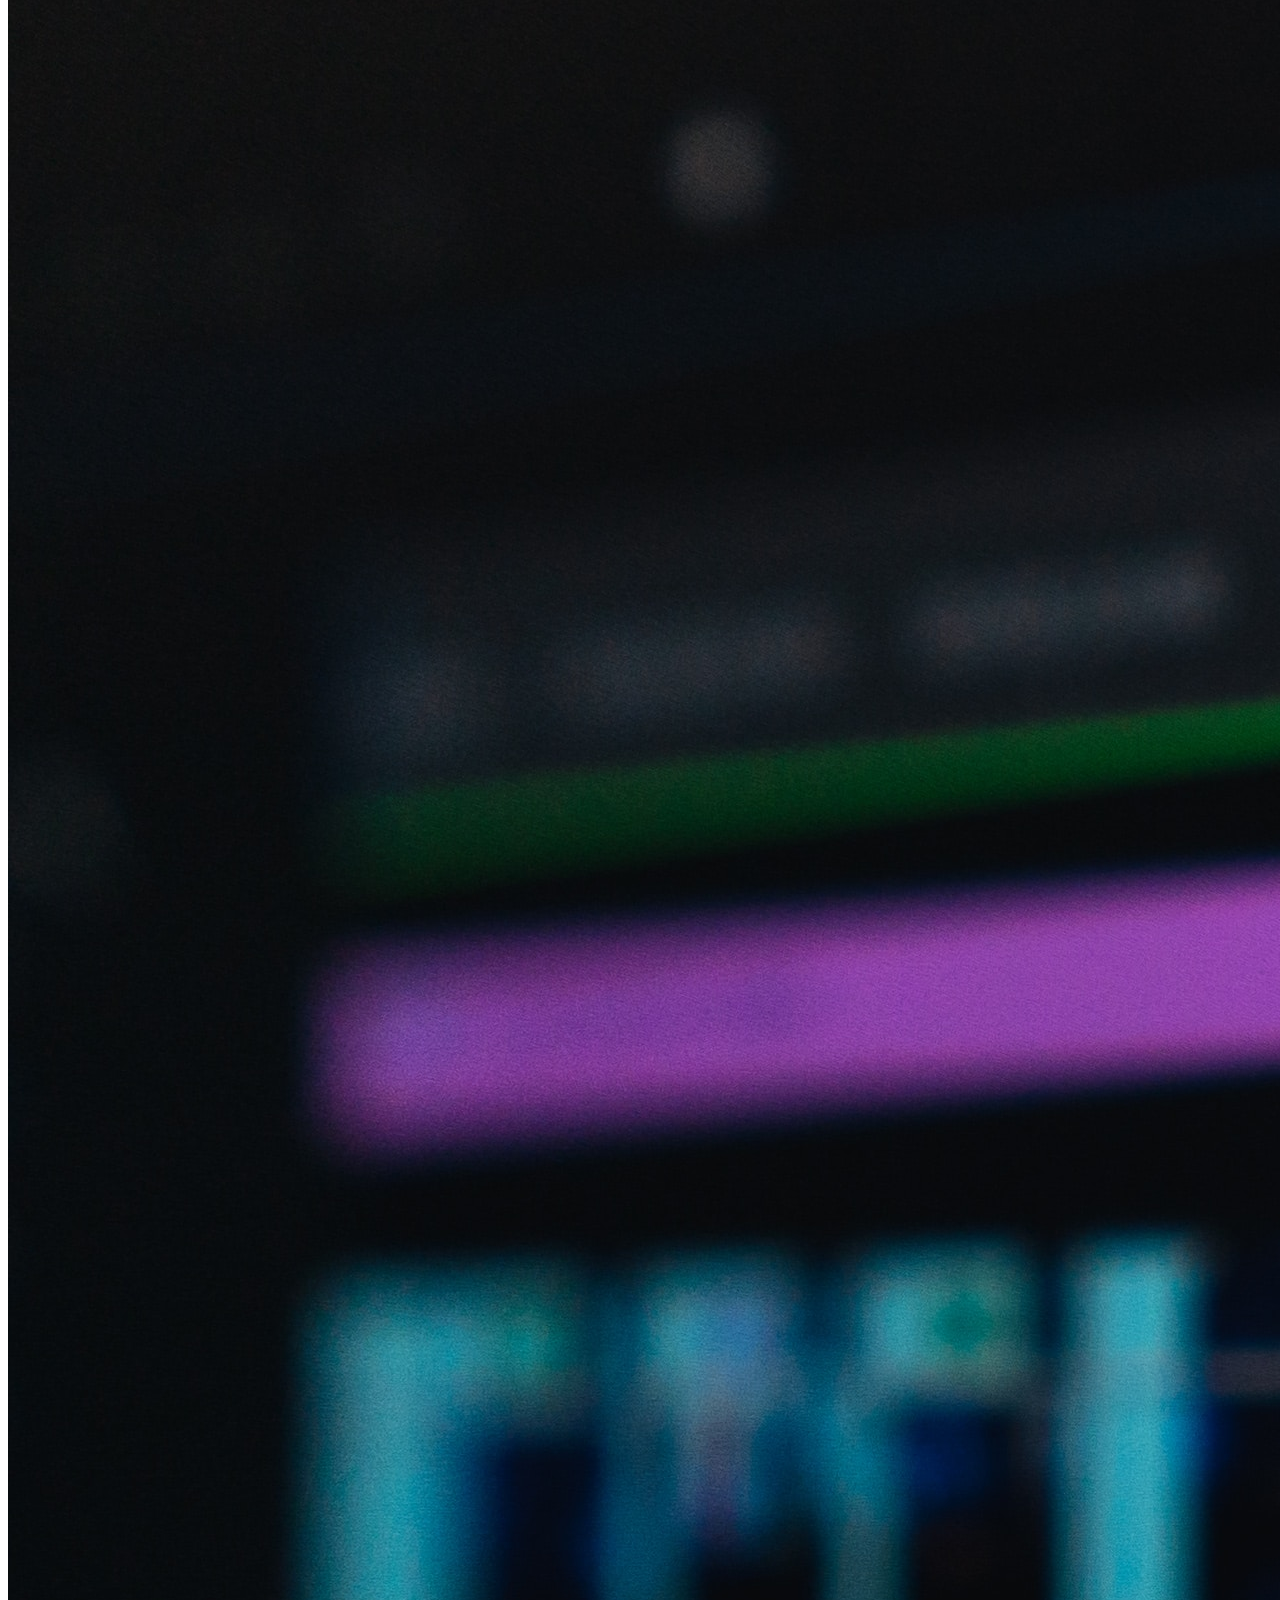
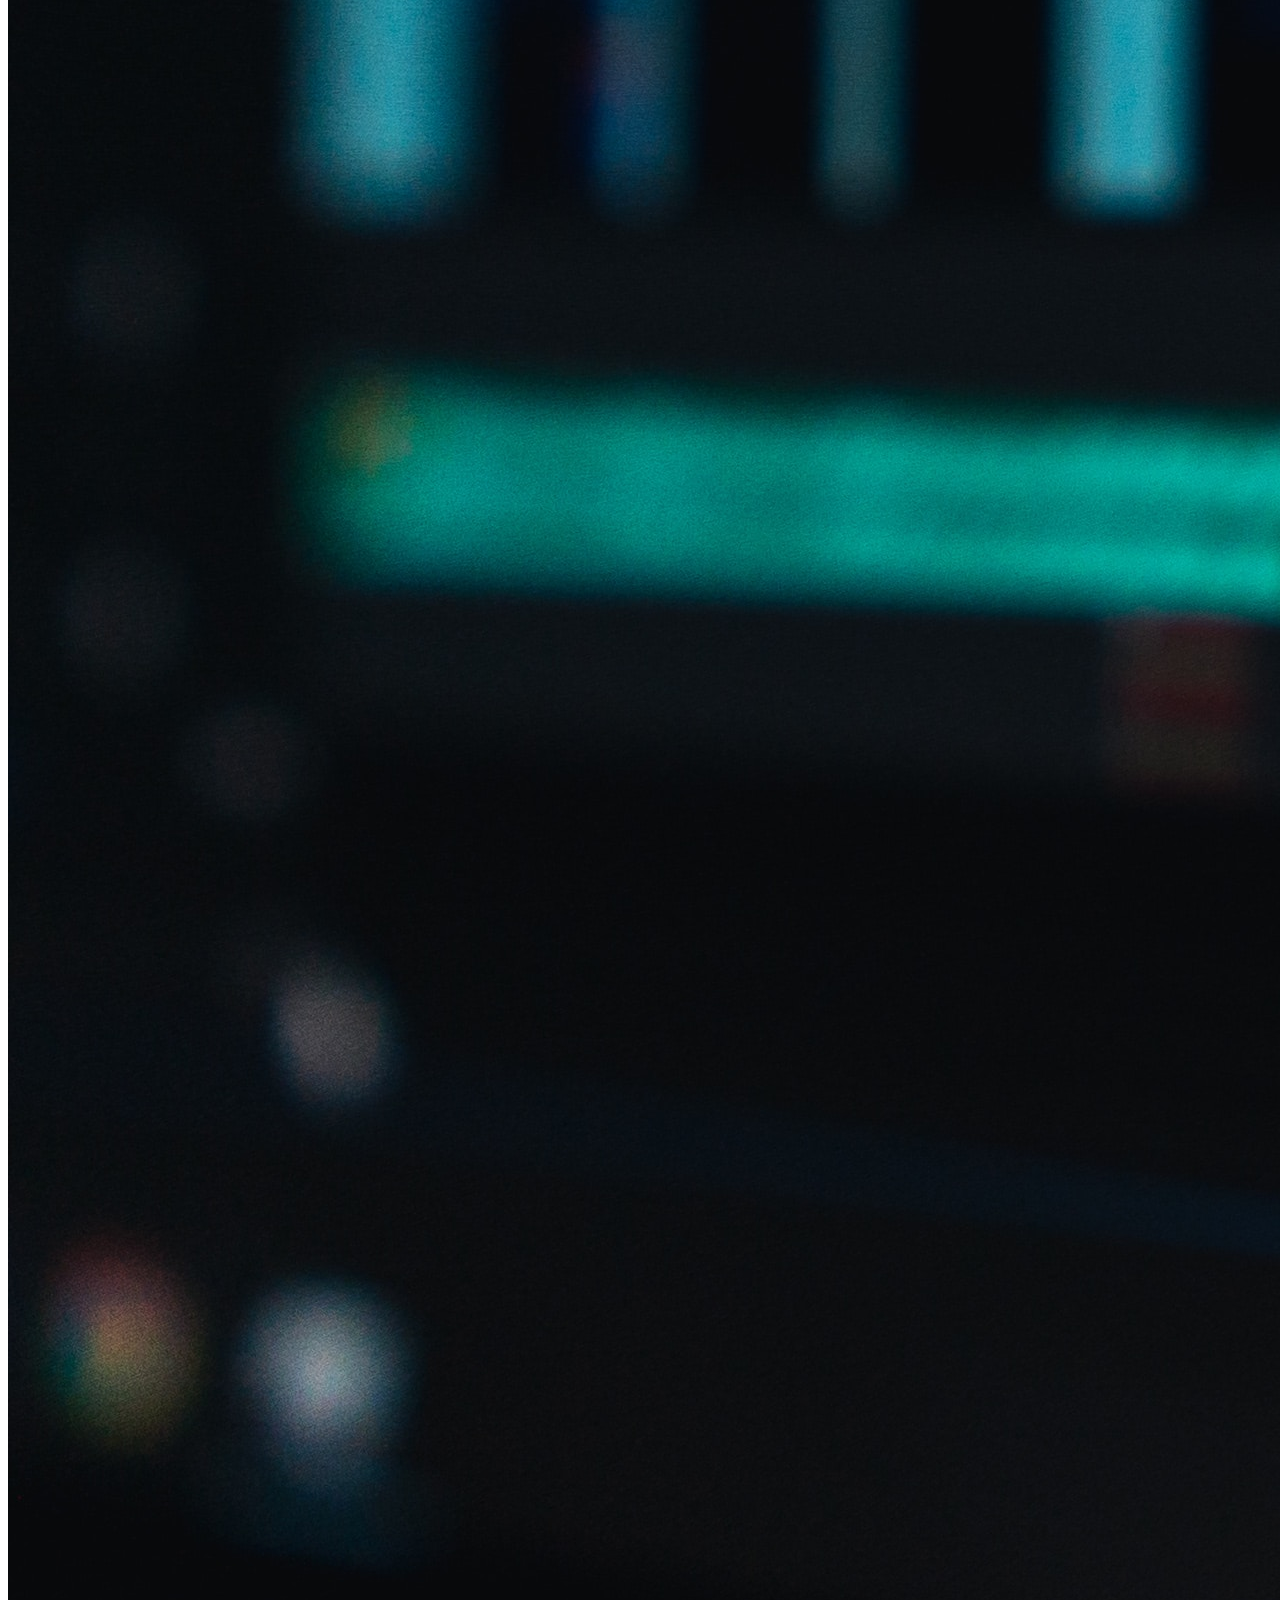
==== commit 98d9a507: "Commit Portfolio" ====
--- a/html/index.html
+++ b/html/index.html
@@ -8,10 +8,10 @@
 	<meta name="author" content="Nathann Assous" />
     <title>Nathann Assous - Portfolio</title>
     <!--favicon-img-->
-    <link rel="icon" type="image/png" href="../images/icon-N.png">
+    <link rel="icon" type="image/png" href="img/icon-N.png">
     <!--favicon-img-->
     <!--main css file should not be removed -->
-    <link rel="stylesheet" href="../css/index.css">
+    <link rel="stylesheet" href="css/index.css">
     <!--main css file-->
     <script src="https://cdnjs.cloudflare.com/ajax/libs/gsap/3.2.6/gsap.min.js"></script>
 </head>
@@ -39,7 +39,7 @@
         <!--Navigator-fullscreen-->
         <div id="navigation-content">
             <div class="logo">
-                <img src="../images/icon-N.png" alt="logo">
+                <img src="../img/icon-N.png" alt="logo">
             </div>
             <div class="navigation-close">
                 <span class="close-first"></span>
@@ -58,7 +58,7 @@
 
         <!--Menubar-->
         <div id="navigation-bar">
-            <img src="../images/icon-N.png" alt="logo">
+            <img src="../img/icon-N.png" alt="logo">
             <div class="menubar">
                 <span class="first-span"></span>
                 <span class="second-span"></span>
@@ -73,9 +73,9 @@
 
             <!--Social Media Links-->
             <div class="social-media-links">
-                <a href="https://www.linkedin.com/in/nathann-assous-b60710260/"><img src="../images/linkedin%20logo.png" class="social-media" alt="linkedin-logo"></a>
-                <a href="https://github.com/NathannAssous"><img src="../images/github%20logo.png" class="social-media" alt="facebook-logo"></a>
-                <a href="https://www.instagram.com/naat_1209/?hl=fr"><img src="../images/instagram%20logo.png" class="social-media" alt="instagram-logo"></a><!--Your instagram homepage link inser in place of "#"-->
+                <a href="https://www.linkedin.com/in/nathann-assous-b60710260/"><img src="../img/linkedin%20logo.png" class="social-media" alt="linkedin-logo"></a>
+                <a href="https://github.com/NathannAssous"><img src="../img/github%20logo.png" class="social-media" alt="facebook-logo"></a>
+                <a href="https://www.instagram.com/naat_1209/?hl=fr"><img src="../img/instagram%20logo.png" class="social-media" alt="instagram-logo"></a><!--Your instagram homepage link inser in place of "#"-->
             </div>
             <!--Social Media Links end-->
 
@@ -90,8 +90,8 @@
                         <span class="slash">|</span>
                     </div>
                     <div class="contact">
-                        <a href="Mailto:nathann.assous@gmail.com"><img src="../images/mail.png" alt="email-pic" class="contactpic"></a><!--Your email Id write in place of "#"-->
-                        <a href="Tel:0781511612"><img src="../images/call.png" alt="phone-pic" class="contactpic"></a><!--Your telephone number Id write in place of "#"-->
+                        <a href="Mailto:nathann.assous@gmail.com"><img src="../img/mail.png" alt="email-pic" class="contactpic"></a><!--Your email Id write in place of "#"-->
+                        <a href="Tel:0781511612"><img src="../img/call.png" alt="phone-pic" class="contactpic"></a><!--Your telephone number Id write in place of "#"-->
                     </div>
                 </div>
             </div>
@@ -104,7 +104,7 @@
         <div id="about">
             <div class="color-changer">
                 <div class="color-panel">
-                    <img src="../images/gear.png" alt="">
+                    <img src="../img/gear.png" alt="">
                 </div>
                 <div class="color-selector">
                     <div class="heading">Custom Colors</div>
@@ -150,12 +150,12 @@
                         <br>
                         <span class="about-second-line"> Avec une formation de deux ans en BTS SIO, J'ai acquis de nombreuses compétences afin de réaliser des projets avec succès. J'apprécie chaque étape de création d'un projet, allant de la conception des idées jusqu'a leurs mise en place.</span>
                         <div class="cv">
-                            <a href="../images/cv.pdf"><button>Download <span class="colors">CV</span></button></a>
+                            <a href="../img/cv.pdf"><button>Download <span class="colors">CV</span></button></a>
                         </div>
                     </div>
                     <!--about picture-->
                     <div class="about-img">
-                        <img src="../images/about.jpg" alt="Your Image">
+                        <img src="../img/about.jpg" alt="Your Image">
                     </div>
                 </div>
             </div>
@@ -164,7 +164,7 @@
             <div id="services">
                 <div class="color-changer">
                     <div class="color-panel">
-                        <img src="../images/gear.png" alt="">
+                        <img src="../img/gear.png" alt="">
                     </div>
                     <div class="color-selector">
                         <div class="heading">Custom Colors</div>
@@ -202,7 +202,7 @@
                 <div class="services-content">
                     <div class="service-one service wow">
                         <div class="service-img">
-                            <img src="../images/coding.png" alt="service-one">
+                            <img src="../img/coding.png" alt="service-one">
                         </div>
                         <div class="service-description">
                             <h2>Developpement</h2>
@@ -211,7 +211,7 @@
                     </div>
                     <div class="service-two service wow">
                         <div class="service-img">
-                            <img src="../images/instagram.png" alt="service-two">
+                            <img src="../img/instagram.png" alt="service-two">
                         </div>
                         <div class="service-description">
                             <h2>Réseaux Sociaux</h2>
@@ -220,7 +220,7 @@
                     </div>
                     <div class="service-three service wow">
                         <div class="service-img">
-                            <img src="../images/bulb.png" alt="service-three">
+                            <img src="../img/bulb.png" alt="service-three">
                         </div>
                         <div class="service-description">
                             <h2>Idée créative</h2>
@@ -363,7 +363,7 @@
                 <div class="blogs">
                     <a href="#">
                         <div class="img">
-                            <img src="../images/post-one.jpg" alt="blog-one">
+                            <img src="../img/post-one.jpg" alt="blog-one">
                         </div>
                         <div class="blog-text">
                             <h3 class="color"> Sport </h3>
@@ -374,7 +374,7 @@
                 <div class="blogs">
                     <a href="#">
                         <div class="img">
-                            <img src="../images/post-two.jpg" alt="blog-two">
+                            <img src="../img/post-two.jpg" alt="blog-two">
                         </div>
                         <div class="blog-text">
                             <h3 class="color"> Jeux vidéos </h3>
@@ -385,7 +385,7 @@
                 <div class="blogs">
                     <a href="#">
                         <div class="img">
-                            <img src="../images/post-three.jpg" alt="blog-three">
+                            <img src="../img/post-three.jpg" alt="blog-three">
                         </div>
                         <div class="blog-text">
                             <h3 class="color"> Cinéma </h3>
@@ -396,7 +396,7 @@
                 <div class="blogs">
                     <a href="#">
                         <div class="img">
-                            <img src="../images/post-four.jpg" alt="blog-four">
+                            <img src="../img/post-four.jpg" alt="blog-four">
                         </div>
                         <div class="blog-text">
                             <h3 class="color"> Voyage </h3>
@@ -407,7 +407,7 @@
                 <div class="blogs">
                     <a href="#">
                         <div class="img">
-                            <img src="../images/post-five.jpg" alt="blog-five">
+                            <img src="../img/post-five.jpg" alt="blog-five">
                         </div>
                         <div class="blog-text">
                             <h3 class="color"> Montage </h3>
@@ -418,7 +418,7 @@
                 <div class="blogs">
                     <a href="#">
                         <div class="img">
-                            <img src="../images/post-six.jpg" alt="blog-six">
+                            <img src="../img/post-six.jpg" alt="blog-six">
                         </div>
                         <div class="blog-text">
                             <h3 class="color"> Technologie </h3>
@@ -431,7 +431,7 @@
             <!--copyright-section You Can Remove After Downloading-->
             <div class="footer">
                 <div class="footer-text">
-                    <img src="../images/copyright.png" alt="copyright-img" class="images" height="14px"> Nathann Assous
+                    <img src="../img/copyright.png" alt="copyright-img" class="images" height="14px"> Nathann Assous
                 </div>
             </div>
             <!--copyright-section-->
@@ -443,7 +443,7 @@
         <div id="portfolio">
             <div class="color-changer">
                 <div class="color-panel">
-                    <img src="../images/gear.png" alt="">
+                    <img src="../img/gear.png" alt="">
                 </div>
                 <div class="color-selector">
                     <div class="heading">Custom Colors</div>
@@ -477,7 +477,7 @@
             <div id="portfolio-content">
                 <div class="portfolio portfolio-first">
                     <div class="portfolio-image">
-                        <img src="../images/portfolio-first.jpg" alt="portfolio-first">
+                        <img src="../img/portfolio-first.jpg" alt="portfolio-first">
                     </div>
                     <div class="portfolio-text">
                         <h2>App Idea</h2>
@@ -496,7 +496,7 @@
                 </div>
                 <div class="portfolio portfolio-second">
                     <div class="portfolio-image">
-                        <img src="../images/portfolio-second.jpg" alt="portfolio-second">
+                        <img src="../img/portfolio-second.jpg" alt="portfolio-second">
                     </div>
                     <div class="portfolio-text">
                         <h2>Web Designing</h2>
@@ -515,7 +515,7 @@
                 </div>
                 <div class="portfolio portfolio-third">
                     <div class="portfolio-image">
-                        <img src="../images/portfolio-third.jpg" alt="portfolio-third">
+                        <img src="../img/portfolio-third.jpg" alt="portfolio-third">
                     </div>
                     <div class="portfolio-text">
                         <h2>UI Designing</h2>
@@ -534,7 +534,7 @@
                 </div>
                 <div class="portfolio portfolio-fourth">
                     <div class=" portfolio-image">
-                        <img src="../images/portfolio-fourth.jpg" alt="portfolio-fourth">
+                        <img src="../img/portfolio-fourth.jpg" alt="portfolio-fourth">
                     </div>
                     <div class="portfolio-text">
                         <h2>Wow Graphics</h2>
@@ -555,7 +555,7 @@
             <!--copyright-section You Can Remove After Downloading-->
             <div class="footer">
                 <div class="footer-text">
-                    <img src="../images/copyright.png" alt="copyright-img" class="images" height="14px"> Willy Wonkas
+                    <img src="../img/copyright.png" alt="copyright-img" class="images" height="14px"> Willy Wonkas
                 </div>
             </div>
             <!--copyright-section-->
@@ -566,7 +566,7 @@
         <div id="contact">
             <div class="color-changer">
                 <div class="color-panel">
-                    <img src="../images/gear.png" alt="">
+                    <img src="../img/gear.png" alt="">
                 </div>
                 <div class="color-selector">
                     <div class="heading">Custom Colors</div>
@@ -621,21 +621,21 @@
                     </div>
                     <div class="contact-info-content">
                     <div class="contect-info-content-line">
-                        <img src="../images/icon-name.png" class="icon" alt="name-icon">
+                        <img src="../img/icon-name.png" class="icon" alt="name-icon">
                         <div class="contact-info-icon-text">
                             <h6>Nom</h6>
                             <p>Assous Nathann</p>
                       </div>
                     </div>
                     <div class="contect-info-content-line">
-                      <img src="../images/icon-location.png" class="icon" alt="location-icon">
+                      <img src="../img/icon-location.png" class="icon" alt="location-icon">
                       <div class="contact-info-icon-text">
                           <h6>Localisation</h6>
                           <p>Paris, France</p>
                     </div>
                   </div>
                   <div class="contect-info-content-line">
-                      <img src="../images/icon-phone.png" class="icon" alt="phone-icon">
+                      <img src="../img/icon-phone.png" class="icon" alt="phone-icon">
                       <div class="contact-info-icon-text">
                           <h6>Téléphone</h6>
                           <p>07 81 51 16 12</p>
@@ -643,7 +643,7 @@
                   </div>
 
                   <div class="contect-info-content-line">
-                      <img src="../images/icon-email.png" class="icon" alt="email-icon">
+                      <img src="../img/icon-email.png" class="icon" alt="email-icon">
                       <div class="contact-info-icon-text">
                           <h6>Email</h6>
                           <p>nathann.assous@gmail.com</p>
@@ -656,7 +656,7 @@
             <!--copyright-section You Can Remove After Downloading-->
             <div class="footer">
                 <div class="footer-text">
-                    <img src="../images/copyright.png" alt="copyright-img" class="images" height="14px"> Nathann Assous
+                    <img src="../img/copyright.png" alt="copyright-img" class="images" height="14px"> Nathann Assous
                 </div>
             </div>
             <!--copyright-section-->
